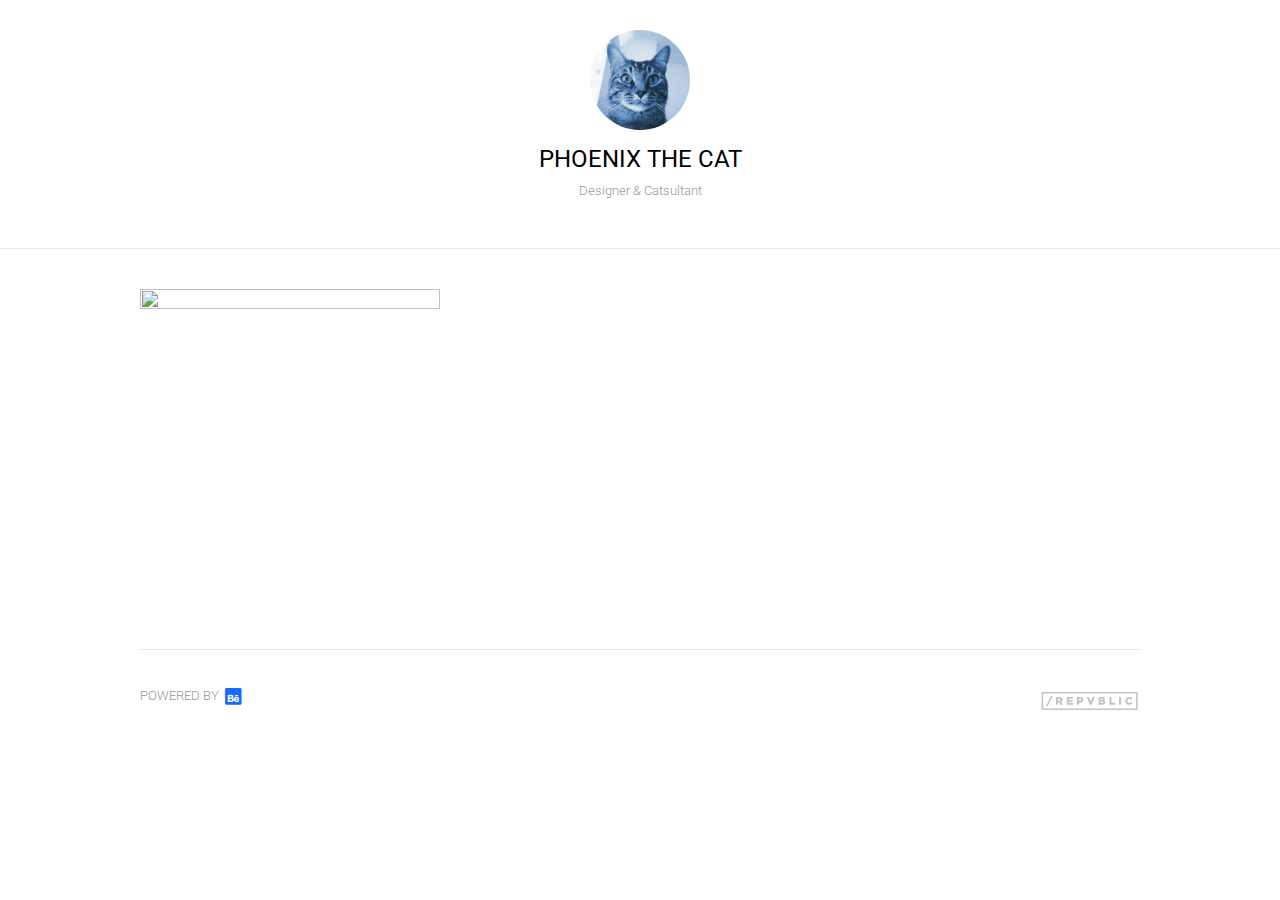
==== index.html @ e362847d "ruta de fb y favicon" ====
<html>
<head>
  <title></title>
  <script type="text/javascript" src="static/js/jquery-2.1.1.min.js"></script>
  <script type="text/javascript" src="static/js/be-settings.js"></script>
  <script type="text/javascript" src="static/js/be.js"></script>
  <script type="text/javascript" src="static/js/be-display.js"></script>
  <link rel="icon" type="image/png" href="static/assets/favicon.png" />
  <link href='http://fonts.googleapis.com/css?family=Roboto:400,700,300,400italic' rel='stylesheet' type='text/css'>
  <link rel="stylesheet" href="static/css/icons.css" type="text/css" />
  <link rel="stylesheet" href="static/css/styles.css" type="text/css" />
</head>
<body>
  <header>
    <div class="avatar">
      <img src="static/assets/avatar.jpg" alt="User Avatar" />
    </div>
    <h1 class="username"><a href="index.html">Phoenix the cat</a></h1>
    <span class="userdescription">Designer & Catsultant</span>
    <nav>
      <!--datos de contacto-->
      <!-- <a href="" target="_blank" class="accent-txt">Facebook</a>
      <a href="" target="_blank" class="accent-txt">Twitter</a>
      <a href="" target="_blank" class="accent-txt">Dribble</a>
      <a href="" target="_blank" class="accent-txt">LinkedIn</a>
       <a href="mailto:tannia@designersrepvblic.com" class="accent-txt">Contact me</a>
       -->
    </nav>
  </header>
  <section id="content">
    <ul class="projects">
      <li class="project">
        <div>
          <a class="project_link project_thumb">
            <div class="overlay accent-bg slow">
              <i class="fi-zoom-in"></i>
            </div>
            <img src="" class="cover">
          </a>
          <a class="project_link accent-txt">
            <span class="name"></span>
          </a>
          <span class="fields"></span>
        </div>
      </li>
    </ul>
  </section>
  <footer>
    <div class="behance">
      <a href="http://www.behance.net" target="_blank">Powered by <i class="fi-social-behance accent-txt"></i></a>
    </div>
    <div class="repvblic">
      <a href="http://www.repvblic.co/behance/" target="_blank" class="icon">Repvblic.co</a>
    </div>
  </footer>
</body>
</html>
---- static/css/icons.css ----
/* 
 * Foundation Icons v 3.0
 * Made by ZURB 2013 http://zurb.com/playground/foundation-icon-fonts-3
 * MIT License
 */

@font-face {
  font-family: "foundation-icons";
  src: url("../fonts/foundation-icons.eot");
  src: url("../fonts/foundation-icons.eot?#iefix") format("embedded-opentype"),
       url("../fonts/foundation-icons.woff") format("woff"),
       url("../fonts/foundation-icons.ttf") format("truetype"),
       url("../fonts/foundation-icons.svg#fontcustom") format("svg");
  font-weight: normal;
  font-style: normal;
}

.fi-address-book:before,
.fi-alert:before,
.fi-align-center:before,
.fi-align-justify:before,
.fi-align-left:before,
.fi-align-right:before,
.fi-anchor:before,
.fi-annotate:before,
.fi-archive:before,
.fi-arrow-down:before,
.fi-arrow-left:before,
.fi-arrow-right:before,
.fi-arrow-up:before,
.fi-arrows-compress:before,
.fi-arrows-expand:before,
.fi-arrows-in:before,
.fi-arrows-out:before,
.fi-asl:before,
.fi-asterisk:before,
.fi-at-sign:before,
.fi-background-color:before,
.fi-battery-empty:before,
.fi-battery-full:before,
.fi-battery-half:before,
.fi-bitcoin-circle:before,
.fi-bitcoin:before,
.fi-blind:before,
.fi-bluetooth:before,
.fi-bold:before,
.fi-book-bookmark:before,
.fi-book:before,
.fi-bookmark:before,
.fi-braille:before,
.fi-burst-new:before,
.fi-burst-sale:before,
.fi-burst:before,
.fi-calendar:before,
.fi-camera:before,
.fi-check:before,
.fi-checkbox:before,
.fi-clipboard-notes:before,
.fi-clipboard-pencil:before,
.fi-clipboard:before,
.fi-clock:before,
.fi-closed-caption:before,
.fi-cloud:before,
.fi-comment-minus:before,
.fi-comment-quotes:before,
.fi-comment-video:before,
.fi-comment:before,
.fi-comments:before,
.fi-compass:before,
.fi-contrast:before,
.fi-credit-card:before,
.fi-crop:before,
.fi-crown:before,
.fi-css3:before,
.fi-database:before,
.fi-die-five:before,
.fi-die-four:before,
.fi-die-one:before,
.fi-die-six:before,
.fi-die-three:before,
.fi-die-two:before,
.fi-dislike:before,
.fi-dollar-bill:before,
.fi-dollar:before,
.fi-download:before,
.fi-eject:before,
.fi-elevator:before,
.fi-euro:before,
.fi-eye:before,
.fi-fast-forward:before,
.fi-female-symbol:before,
.fi-female:before,
.fi-filter:before,
.fi-first-aid:before,
.fi-flag:before,
.fi-folder-add:before,
.fi-folder-lock:before,
.fi-folder:before,
.fi-foot:before,
.fi-foundation:before,
.fi-graph-bar:before,
.fi-graph-horizontal:before,
.fi-graph-pie:before,
.fi-graph-trend:before,
.fi-guide-dog:before,
.fi-hearing-aid:before,
.fi-heart:before,
.fi-home:before,
.fi-html5:before,
.fi-indent-less:before,
.fi-indent-more:before,
.fi-info:before,
.fi-italic:before,
.fi-key:before,
.fi-laptop:before,
.fi-layout:before,
.fi-lightbulb:before,
.fi-like:before,
.fi-link:before,
.fi-list-bullet:before,
.fi-list-number:before,
.fi-list-thumbnails:before,
.fi-list:before,
.fi-lock:before,
.fi-loop:before,
.fi-magnifying-glass:before,
.fi-mail:before,
.fi-male-female:before,
.fi-male-symbol:before,
.fi-male:before,
.fi-map:before,
.fi-marker:before,
.fi-megaphone:before,
.fi-microphone:before,
.fi-minus-circle:before,
.fi-minus:before,
.fi-mobile-signal:before,
.fi-mobile:before,
.fi-monitor:before,
.fi-mountains:before,
.fi-music:before,
.fi-next:before,
.fi-no-dogs:before,
.fi-no-smoking:before,
.fi-page-add:before,
.fi-page-copy:before,
.fi-page-csv:before,
.fi-page-delete:before,
.fi-page-doc:before,
.fi-page-edit:before,
.fi-page-export-csv:before,
.fi-page-export-doc:before,
.fi-page-export-pdf:before,
.fi-page-export:before,
.fi-page-filled:before,
.fi-page-multiple:before,
.fi-page-pdf:before,
.fi-page-remove:before,
.fi-page-search:before,
.fi-page:before,
.fi-paint-bucket:before,
.fi-paperclip:before,
.fi-pause:before,
.fi-paw:before,
.fi-paypal:before,
.fi-pencil:before,
.fi-photo:before,
.fi-play-circle:before,
.fi-play-video:before,
.fi-play:before,
.fi-plus:before,
.fi-pound:before,
.fi-power:before,
.fi-previous:before,
.fi-price-tag:before,
.fi-pricetag-multiple:before,
.fi-print:before,
.fi-prohibited:before,
.fi-projection-screen:before,
.fi-puzzle:before,
.fi-quote:before,
.fi-record:before,
.fi-refresh:before,
.fi-results-demographics:before,
.fi-results:before,
.fi-rewind-ten:before,
.fi-rewind:before,
.fi-rss:before,
.fi-safety-cone:before,
.fi-save:before,
.fi-share:before,
.fi-sheriff-badge:before,
.fi-shield:before,
.fi-shopping-bag:before,
.fi-shopping-cart:before,
.fi-shuffle:before,
.fi-skull:before,
.fi-social-500px:before,
.fi-social-adobe:before,
.fi-social-amazon:before,
.fi-social-android:before,
.fi-social-apple:before,
.fi-social-behance:before,
.fi-social-bing:before,
.fi-social-blogger:before,
.fi-social-delicious:before,
.fi-social-designer-news:before,
.fi-social-deviant-art:before,
.fi-social-digg:before,
.fi-social-dribbble:before,
.fi-social-drive:before,
.fi-social-dropbox:before,
.fi-social-evernote:before,
.fi-social-facebook:before,
.fi-social-flickr:before,
.fi-social-forrst:before,
.fi-social-foursquare:before,
.fi-social-game-center:before,
.fi-social-github:before,
.fi-social-google-plus:before,
.fi-social-hacker-news:before,
.fi-social-hi5:before,
.fi-social-instagram:before,
.fi-social-joomla:before,
.fi-social-lastfm:before,
.fi-social-linkedin:before,
.fi-social-medium:before,
.fi-social-myspace:before,
.fi-social-orkut:before,
.fi-social-path:before,
.fi-social-picasa:before,
.fi-social-pinterest:before,
.fi-social-rdio:before,
.fi-social-reddit:before,
.fi-social-skillshare:before,
.fi-social-skype:before,
.fi-social-smashing-mag:before,
.fi-social-snapchat:before,
.fi-social-spotify:before,
.fi-social-squidoo:before,
.fi-social-stack-overflow:before,
.fi-social-steam:before,
.fi-social-stumbleupon:before,
.fi-social-treehouse:before,
.fi-social-tumblr:before,
.fi-social-twitter:before,
.fi-social-vimeo:before,
.fi-social-windows:before,
.fi-social-xbox:before,
.fi-social-yahoo:before,
.fi-social-yelp:before,
.fi-social-youtube:before,
.fi-social-zerply:before,
.fi-social-zurb:before,
.fi-sound:before,
.fi-star:before,
.fi-stop:before,
.fi-strikethrough:before,
.fi-subscript:before,
.fi-superscript:before,
.fi-tablet-landscape:before,
.fi-tablet-portrait:before,
.fi-target-two:before,
.fi-target:before,
.fi-telephone-accessible:before,
.fi-telephone:before,
.fi-text-color:before,
.fi-thumbnails:before,
.fi-ticket:before,
.fi-torso-business:before,
.fi-torso-female:before,
.fi-torso:before,
.fi-torsos-all-female:before,
.fi-torsos-all:before,
.fi-torsos-female-male:before,
.fi-torsos-male-female:before,
.fi-torsos:before,
.fi-trash:before,
.fi-trees:before,
.fi-trophy:before,
.fi-underline:before,
.fi-universal-access:before,
.fi-unlink:before,
.fi-unlock:before,
.fi-upload-cloud:before,
.fi-upload:before,
.fi-usb:before,
.fi-video:before,
.fi-volume-none:before,
.fi-volume-strike:before,
.fi-volume:before,
.fi-web:before,
.fi-wheelchair:before,
.fi-widget:before,
.fi-wrench:before,
.fi-x-circle:before,
.fi-x:before,
.fi-yen:before,
.fi-zoom-in:before,
.fi-zoom-out:before,
.stats .comments i:before,
.stats .views i:before,
.stats .appreciations i:before {
  font-family: "foundation-icons";
  font-style: normal;
  font-weight: normal;
  font-variant: normal;
  text-transform: none;
  line-height: 1;
  -webkit-font-smoothing: antialiased;
  display: inline-block;
  text-decoration: inherit;
}

.fi-address-book:before { content: "\f100"; }
.fi-alert:before { content: "\f101"; }
.fi-align-center:before { content: "\f102"; }
.fi-align-justify:before { content: "\f103"; }
.fi-align-left:before { content: "\f104"; }
.fi-align-right:before { content: "\f105"; }
.fi-anchor:before { content: "\f106"; }
.fi-annotate:before { content: "\f107"; }
.fi-archive:before { content: "\f108"; }
.fi-arrow-down:before { content: "\f109"; }
.fi-arrow-left:before { content: "\f10a"; }
.fi-arrow-right:before { content: "\f10b"; }
.fi-arrow-up:before { content: "\f10c"; }
.fi-arrows-compress:before { content: "\f10d"; }
.fi-arrows-expand:before { content: "\f10e"; }
.fi-arrows-in:before { content: "\f10f"; }
.fi-arrows-out:before { content: "\f110"; }
.fi-asl:before { content: "\f111"; }
.fi-asterisk:before { content: "\f112"; }
.fi-at-sign:before { content: "\f113"; }
.fi-background-color:before { content: "\f114"; }
.fi-battery-empty:before { content: "\f115"; }
.fi-battery-full:before { content: "\f116"; }
.fi-battery-half:before { content: "\f117"; }
.fi-bitcoin-circle:before { content: "\f118"; }
.fi-bitcoin:before { content: "\f119"; }
.fi-blind:before { content: "\f11a"; }
.fi-bluetooth:before { content: "\f11b"; }
.fi-bold:before { content: "\f11c"; }
.fi-book-bookmark:before { content: "\f11d"; }
.fi-book:before { content: "\f11e"; }
.fi-bookmark:before { content: "\f11f"; }
.fi-braille:before { content: "\f120"; }
.fi-burst-new:before { content: "\f121"; }
.fi-burst-sale:before { content: "\f122"; }
.fi-burst:before { content: "\f123"; }
.fi-calendar:before { content: "\f124"; }
.fi-camera:before { content: "\f125"; }
.fi-check:before { content: "\f126"; }
.fi-checkbox:before { content: "\f127"; }
.fi-clipboard-notes:before { content: "\f128"; }
.fi-clipboard-pencil:before { content: "\f129"; }
.fi-clipboard:before { content: "\f12a"; }
.fi-clock:before { content: "\f12b"; }
.fi-closed-caption:before { content: "\f12c"; }
.fi-cloud:before { content: "\f12d"; }
.fi-comment-minus:before { content: "\f12e"; }
.fi-comment-quotes:before { content: "\f12f"; }
.fi-comment-video:before { content: "\f130"; }
.fi-comment:before { content: "\f131"; }
.fi-comments:before { content: "\f132"; }
.fi-compass:before { content: "\f133"; }
.fi-contrast:before { content: "\f134"; }
.fi-credit-card:before { content: "\f135"; }
.fi-crop:before { content: "\f136"; }
.fi-crown:before { content: "\f137"; }
.fi-css3:before { content: "\f138"; }
.fi-database:before { content: "\f139"; }
.fi-die-five:before { content: "\f13a"; }
.fi-die-four:before { content: "\f13b"; }
.fi-die-one:before { content: "\f13c"; }
.fi-die-six:before { content: "\f13d"; }
.fi-die-three:before { content: "\f13e"; }
.fi-die-two:before { content: "\f13f"; }
.fi-dislike:before { content: "\f140"; }
.fi-dollar-bill:before { content: "\f141"; }
.fi-dollar:before { content: "\f142"; }
.fi-download:before { content: "\f143"; }
.fi-eject:before { content: "\f144"; }
.fi-elevator:before { content: "\f145"; }
.fi-euro:before { content: "\f146"; }
.fi-eye:before { content: "\f147"; }
.fi-fast-forward:before { content: "\f148"; }
.fi-female-symbol:before { content: "\f149"; }
.fi-female:before { content: "\f14a"; }
.fi-filter:before { content: "\f14b"; }
.fi-first-aid:before { content: "\f14c"; }
.fi-flag:before { content: "\f14d"; }
.fi-folder-add:before { content: "\f14e"; }
.fi-folder-lock:before { content: "\f14f"; }
.fi-folder:before { content: "\f150"; }
.fi-foot:before { content: "\f151"; }
.fi-foundation:before { content: "\f152"; }
.fi-graph-bar:before { content: "\f153"; }
.fi-graph-horizontal:before { content: "\f154"; }
.fi-graph-pie:before { content: "\f155"; }
.fi-graph-trend:before { content: "\f156"; }
.fi-guide-dog:before { content: "\f157"; }
.fi-hearing-aid:before { content: "\f158"; }
.fi-heart:before { content: "\f159"; }
.fi-home:before { content: "\f15a"; }
.fi-html5:before { content: "\f15b"; }
.fi-indent-less:before { content: "\f15c"; }
.fi-indent-more:before { content: "\f15d"; }
.fi-info:before { content: "\f15e"; }
.fi-italic:before { content: "\f15f"; }
.fi-key:before { content: "\f160"; }
.fi-laptop:before { content: "\f161"; }
.fi-layout:before { content: "\f162"; }
.fi-lightbulb:before { content: "\f163"; }
.fi-like:before { content: "\f164"; }
.fi-link:before { content: "\f165"; }
.fi-list-bullet:before { content: "\f166"; }
.fi-list-number:before { content: "\f167"; }
.fi-list-thumbnails:before { content: "\f168"; }
.fi-list:before { content: "\f169"; }
.fi-lock:before { content: "\f16a"; }
.fi-loop:before { content: "\f16b"; }
.fi-magnifying-glass:before { content: "\f16c"; }
.fi-mail:before { content: "\f16d"; }
.fi-male-female:before { content: "\f16e"; }
.fi-male-symbol:before { content: "\f16f"; }
.fi-male:before { content: "\f170"; }
.fi-map:before { content: "\f171"; }
.fi-marker:before { content: "\f172"; }
.fi-megaphone:before { content: "\f173"; }
.fi-microphone:before { content: "\f174"; }
.fi-minus-circle:before { content: "\f175"; }
.fi-minus:before { content: "\f176"; }
.fi-mobile-signal:before { content: "\f177"; }
.fi-mobile:before { content: "\f178"; }
.fi-monitor:before { content: "\f179"; }
.fi-mountains:before { content: "\f17a"; }
.fi-music:before { content: "\f17b"; }
.fi-next:before { content: "\f17c"; }
.fi-no-dogs:before { content: "\f17d"; }
.fi-no-smoking:before { content: "\f17e"; }
.fi-page-add:before { content: "\f17f"; }
.fi-page-copy:before { content: "\f180"; }
.fi-page-csv:before { content: "\f181"; }
.fi-page-delete:before { content: "\f182"; }
.fi-page-doc:before { content: "\f183"; }
.fi-page-edit:before { content: "\f184"; }
.fi-page-export-csv:before { content: "\f185"; }
.fi-page-export-doc:before { content: "\f186"; }
.fi-page-export-pdf:before { content: "\f187"; }
.fi-page-export:before { content: "\f188"; }
.fi-page-filled:before { content: "\f189"; }
.fi-page-multiple:before { content: "\f18a"; }
.fi-page-pdf:before { content: "\f18b"; }
.fi-page-remove:before { content: "\f18c"; }
.fi-page-search:before { content: "\f18d"; }
.fi-page:before { content: "\f18e"; }
.fi-paint-bucket:before { content: "\f18f"; }
.fi-paperclip:before { content: "\f190"; }
.fi-pause:before { content: "\f191"; }
.fi-paw:before { content: "\f192"; }
.fi-paypal:before { content: "\f193"; }
.fi-pencil:before { content: "\f194"; }
.fi-photo:before { content: "\f195"; }
.fi-play-circle:before { content: "\f196"; }
.fi-play-video:before { content: "\f197"; }
.fi-play:before { content: "\f198"; }
.fi-plus:before { content: "\f199"; }
.fi-pound:before { content: "\f19a"; }
.fi-power:before { content: "\f19b"; }
.fi-previous:before { content: "\f19c"; }
.fi-price-tag:before { content: "\f19d"; }
.fi-pricetag-multiple:before { content: "\f19e"; }
.fi-print:before { content: "\f19f"; }
.fi-prohibited:before { content: "\f1a0"; }
.fi-projection-screen:before { content: "\f1a1"; }
.fi-puzzle:before { content: "\f1a2"; }
.fi-quote:before { content: "\f1a3"; }
.fi-record:before { content: "\f1a4"; }
.fi-refresh:before { content: "\f1a5"; }
.fi-results-demographics:before { content: "\f1a6"; }
.fi-results:before { content: "\f1a7"; }
.fi-rewind-ten:before { content: "\f1a8"; }
.fi-rewind:before { content: "\f1a9"; }
.fi-rss:before { content: "\f1aa"; }
.fi-safety-cone:before { content: "\f1ab"; }
.fi-save:before { content: "\f1ac"; }
.fi-share:before { content: "\f1ad"; }
.fi-sheriff-badge:before { content: "\f1ae"; }
.fi-shield:before { content: "\f1af"; }
.fi-shopping-bag:before { content: "\f1b0"; }
.fi-shopping-cart:before { content: "\f1b1"; }
.fi-shuffle:before { content: "\f1b2"; }
.fi-skull:before { content: "\f1b3"; }
.fi-social-500px:before { content: "\f1b4"; }
.fi-social-adobe:before { content: "\f1b5"; }
.fi-social-amazon:before { content: "\f1b6"; }
.fi-social-android:before { content: "\f1b7"; }
.fi-social-apple:before { content: "\f1b8"; }
.fi-social-behance:before { content: "\f1b9"; }
.fi-social-bing:before { content: "\f1ba"; }
.fi-social-blogger:before { content: "\f1bb"; }
.fi-social-delicious:before { content: "\f1bc"; }
.fi-social-designer-news:before { content: "\f1bd"; }
.fi-social-deviant-art:before { content: "\f1be"; }
.fi-social-digg:before { content: "\f1bf"; }
.fi-social-dribbble:before { content: "\f1c0"; }
.fi-social-drive:before { content: "\f1c1"; }
.fi-social-dropbox:before { content: "\f1c2"; }
.fi-social-evernote:before { content: "\f1c3"; }
.fi-social-facebook:before { content: "\f1c4"; }
.fi-social-flickr:before { content: "\f1c5"; }
.fi-social-forrst:before { content: "\f1c6"; }
.fi-social-foursquare:before { content: "\f1c7"; }
.fi-social-game-center:before { content: "\f1c8"; }
.fi-social-github:before { content: "\f1c9"; }
.fi-social-google-plus:before { content: "\f1ca"; }
.fi-social-hacker-news:before { content: "\f1cb"; }
.fi-social-hi5:before { content: "\f1cc"; }
.fi-social-instagram:before { content: "\f1cd"; }
.fi-social-joomla:before { content: "\f1ce"; }
.fi-social-lastfm:before { content: "\f1cf"; }
.fi-social-linkedin:before { content: "\f1d0"; }
.fi-social-medium:before { content: "\f1d1"; }
.fi-social-myspace:before { content: "\f1d2"; }
.fi-social-orkut:before { content: "\f1d3"; }
.fi-social-path:before { content: "\f1d4"; }
.fi-social-picasa:before { content: "\f1d5"; }
.fi-social-pinterest:before { content: "\f1d6"; }
.fi-social-rdio:before { content: "\f1d7"; }
.fi-social-reddit:before { content: "\f1d8"; }
.fi-social-skillshare:before { content: "\f1d9"; }
.fi-social-skype:before { content: "\f1da"; }
.fi-social-smashing-mag:before { content: "\f1db"; }
.fi-social-snapchat:before { content: "\f1dc"; }
.fi-social-spotify:before { content: "\f1dd"; }
.fi-social-squidoo:before { content: "\f1de"; }
.fi-social-stack-overflow:before { content: "\f1df"; }
.fi-social-steam:before { content: "\f1e0"; }
.fi-social-stumbleupon:before { content: "\f1e1"; }
.fi-social-treehouse:before { content: "\f1e2"; }
.fi-social-tumblr:before { content: "\f1e3"; }
.fi-social-twitter:before { content: "\f1e4"; }
.fi-social-vimeo:before { content: "\f1e5"; }
.fi-social-windows:before { content: "\f1e6"; }
.fi-social-xbox:before { content: "\f1e7"; }
.fi-social-yahoo:before { content: "\f1e8"; }
.fi-social-yelp:before { content: "\f1e9"; }
.fi-social-youtube:before { content: "\f1ea"; }
.fi-social-zerply:before { content: "\f1eb"; }
.fi-social-zurb:before { content: "\f1ec"; }
.fi-sound:before { content: "\f1ed"; }
.fi-star:before { content: "\f1ee"; }
.fi-stop:before { content: "\f1ef"; }
.fi-strikethrough:before { content: "\f1f0"; }
.fi-subscript:before { content: "\f1f1"; }
.fi-superscript:before { content: "\f1f2"; }
.fi-tablet-landscape:before { content: "\f1f3"; }
.fi-tablet-portrait:before { content: "\f1f4"; }
.fi-target-two:before { content: "\f1f5"; }
.fi-target:before { content: "\f1f6"; }
.fi-telephone-accessible:before { content: "\f1f7"; }
.fi-telephone:before { content: "\f1f8"; }
.fi-text-color:before { content: "\f1f9"; }
.fi-thumbnails:before { content: "\f1fa"; }
.fi-ticket:before { content: "\f1fb"; }
.fi-torso-business:before { content: "\f1fc"; }
.fi-torso-female:before { content: "\f1fd"; }
.fi-torso:before { content: "\f1fe"; }
.fi-torsos-all-female:before { content: "\f1ff"; }
.fi-torsos-all:before { content: "\f200"; }
.fi-torsos-female-male:before { content: "\f201"; }
.fi-torsos-male-female:before { content: "\f202"; }
.fi-torsos:before { content: "\f203"; }
.fi-trash:before { content: "\f204"; }
.fi-trees:before { content: "\f205"; }
.fi-trophy:before { content: "\f206"; }
.fi-underline:before { content: "\f207"; }
.fi-universal-access:before { content: "\f208"; }
.fi-unlink:before { content: "\f209"; }
.fi-unlock:before { content: "\f20a"; }
.fi-upload-cloud:before { content: "\f20b"; }
.fi-upload:before { content: "\f20c"; }
.fi-usb:before { content: "\f20d"; }
.fi-video:before { content: "\f20e"; }
.fi-volume-none:before { content: "\f20f"; }
.fi-volume-strike:before { content: "\f210"; }
.fi-volume:before { content: "\f211"; }
.fi-web:before { content: "\f212"; }
.fi-wheelchair:before { content: "\f213"; }
.fi-widget:before { content: "\f214"; }
.fi-wrench:before { content: "\f215"; }
.fi-x-circle:before { content: "\f216"; }
.fi-x:before { content: "\f217"; }
.fi-yen:before { content: "\f218"; }
.fi-zoom-in:before { content: "\f219"; }
.fi-zoom-out:before { content: "\f21a"; }
---- static/css/styles.css ----
/*BEHANCE PORTFOLIO DISPLAY*/

/*
By Repvblic.Co - http://www.repvblic.co/behance/
Code by @leninanduin - Design by @velvetlicious
*/


/*If you want to change the accent color, do it here!*/

.accent-txt {
  color: #1769ff;
}

.accent-bg {
  background: #1769ff;
}

/*General*/

* {
  margin: 0;
  padding: 0;
  box-sizing: border-box;
  -webkit-box-sizing: border-box;
  -moz-box-sizing: border-box;
}

html, body {
  background: #fff;
  width: 100%;
  height: 100%;
  position: relative;
  font-family: 'Roboto', sans-serif;
  font-size: 16px;
  font-weight: 400;
  color: #000;
}

a {
  text-decoration: none;
}

header {
  width: 100%;
  padding: 30px;
  margin-bottom: 30px;
  border-bottom: 1px solid #e9e9e9;
}

.avatar {
  width: 100px;
  height: 100px;
  overflow: hidden;
  margin: 0 auto;
  border-radius: 50%;
}

.avatar img {
  width: 110%;
}

.username {
  font-weight: 400;
  text-align: center;
  width: 100%;
  display: block;
  margin: 15px 0 10px;
  text-transform: uppercase;
  font-size: 1.5em;
}

.username a {
  color: #000;
}

.userdescription {
  font-weight: 300;
  font-size: .8em;
  color: #999;
  display: block;
  width: 100%;
  text-align: center;
}

nav {
  margin-top: 20px;
  text-align: center;
}

nav a {
  text-transform: uppercase;
  font-size: .6em;
  text-decoration: none;
  display: inline-block;
  margin: 0 10px;
}

#content {
  width: 1000px;
  margin: 40px auto 0;
  display: table;
}

ul.projects {
  list-style: none;
}

li.project {
  width: 30%;
  float: left;
  min-height: 310px;
  margin: 0 5% 50px 0;
}

li.project:nth-of-type(3n + 3) {
  margin: 0 0 40px 0;
}

.project_thumb {
  width: 100%;
  margin-bottom: 15px;
  display: block;
  position: relative;
}

.project_thumb img {
  width: 100%;
}

.project_thumb .overlay {
  position: absolute;
  top: 0;
  width: 100%;
  height: 100%;
  opacity: 0;
}

.project_thumb .overlay:hover {
  opacity: .7;
}

.overlay i {
  position: absolute;
  top: 0;
  left: 0;
  width: 100%;
  height: 100%;
  z-index: 1;
  color: #fff;
  font-size: 3em;
  text-align: center;
  padding-top: 30%;
}

.overlay i:before {
  width: 100%;
}

a.project_link span {
  width: 100%;
  display: block;
  font-size: 1em;
  text-transform: uppercase;
  margin-bottom: 5px;
}

.project .fields {
  font-weight: 300;
  font-size: .6em;
  color: #999;
  display: block;
  width: 100%;
}

footer {
  width: 1000px;
  margin: 0 auto;
  padding: 40px 0;
  border-top: 1px solid #e9e9e9;
  display: table;
}

.behance {
  display: block;
  float: left;
}

.behance a {
  color: #999;
  font-size: .8em;
  font-weight: 300;
  text-transform: uppercase;
  display: block;
  line-height: 1em;
  position: relative;
  height: 18px;
}

.behance a i {
  display: inline-block;
  margin: 0 0 0 3px;
}

.behance a i:before {
  display: inline-block;
  text-align: center;
  font-size: 1.8em;
  line-height: 1em;
  position: absolute;
  bottom: 0;
}

.repvblic {
  display: block;
  float: right;
}

.repvblic a {
  text-indent: -9999px;
  background: url('../assets/repvblic.svg') no-repeat left top;
  display: block;
  width: 100px;
  height: 30px;
  background-size: contain;
}

.slow {
  transition: opacity 300ms ease 0s;
  -webkit-transition: opacity 300ms ease 0s;
  -moz-transition: opacity 300ms ease 0s;
}

.project_info .name {
  text-align: center;
  width: 100%;
  display: block;
  font-size: 2.5em;
  text-transform: uppercase;
  font-weight: 700;
  margin-bottom: 20px;
}

.project_info {
  width: 100%;
  display: block;
  margin-bottom: 40px;
  padding: 40px 0;
}

.line {
  width: 150px;
  height: 3px;
  display: block;
  margin: 60px auto 0;
}

.project_info .fields {
  width: 100%;
  display: block;
  text-align: center;
  color: #999;
  font-weight: 300;
  font-size: .8em;
}

ul.modules {
  list-style: none;
}

.modules li {
  display: block;
  margin-bottom: 20px;
}

.modules li img {
  margin: 0 auto;
  display: block;
}

.project_meta {
  display: block;
  width: 100%;
  margin: 100px 0 20px 0;
  padding: 30px 0 15px 0;
  border-top: 1px solid #e9e9e9;
  overflow: auto;
}
.col {
  width: 30%;
  margin-right: 5%;
  float: left;
}
.col:nth-of-type(3n+3) {
  margin-right: 0;
}

.col > div {
  width: 100%;
  float: left;
  margin-bottom: 30px;
}

.description_data {
  float: left;
}

span.data-txt, .comments-box h3 {
  text-transform: uppercase;
  font-weight: 700;
  font-size: .8em;
  width: 100%;
  display: block;
  margin-bottom: 5px;
}

.description, .tags {
  color: #999;
  font-size: .8em;
  font-weight: 300;
}

.owner-data {
  float: left;
}

span.owners {
  width: 100%;
}

.owners a {
  font-size: .8em;
  font-weight: 300;
}

.stats span {
  width: 100%;
  display: block;
  color: #999;
  font-size: .8em;
  font-weight: 300;
  margin-bottom: 5px;
  position: relative;
  height: 20px;
}

.stats span i {
  width: 20px;
  height: 20px;
  display: inline-block;
  margin-right: 10px;
}

.stats span i:before {
  display: inline-block;
  text-align: center;
  font-size: 1.8em;
  line-height: 1em;
  position: absolute;
  bottom: 1px;
  left: 0;
  height: 16px;
  width: 20px;
}

.comments-box {
  width: 100%;
  display: block;
  border-top: 1px solid #e9e9e9;
  padding: 30px 0;  
}

ul.comments_c {
  list-style: none;
  width: 100%;
  display: block;
  float: left;
  margin-top: 20px;
}

.comments_c li {
    width: 100%;
    float: left;
    padding: 10px;
    margin-bottom: 10px;
}

.c_avatar {
    width: 50px;
    height: 50px;
    display: block;
    float: left;
    border-radius: 50%;
    overflow: hidden;
    border: 2px solid #e9e9e9;
}

.c_avatar img {
  margin: -2px 0 0 -2px;
  display: block;
}

.c_content {
    float: left;
    display: block;
    margin: 0 20px;
}

.c_content .user_name {
  text-transform: uppercase;
  font-weight: 700;
  font-size: .8em;
  display: block;
  margin-bottom: 5px;
  float: left;
}

.c_content .date_on, .c_content p.comment {
  color: #999;
  font-size: .8em;
  font-weight: 300;
}

.c_content .date_on {
  display: block;
  float: left;
  margin-left: 5px;
  padding-left: 5px;
  border-left: 1px solid #e9e9e9;
  font-size: .6em;
  padding-top: 2px;
}

.c_content p.comment {
  width: 100%;
  display: block;
  float: left;
  margin-top: 5px;
}

a.gotobehance {
  padding: 10px 20px;
  text-transform: uppercase;
  color: #fff;
  font-size: .8em;
  display: block;
  float: left;
}

.stats .comments i:before { content: "\f132"; }
.stats .views i:before { content: "\f147"; }
.stats .appreciations i:before { content: "\f164"; }

.return-link {
  width: 100%;
  display: block;
  float: left;
  margin: 20px 0 0 0;
}

.return-link a {
  color: #999;
  font-size: .8em;
  font-weight: 300;
  text-transform: uppercase;
  display: block;
  line-height: 1em;
  position: relative;
  height: 18px;
}

.return-link a i {
  margin-right: 5px;
}
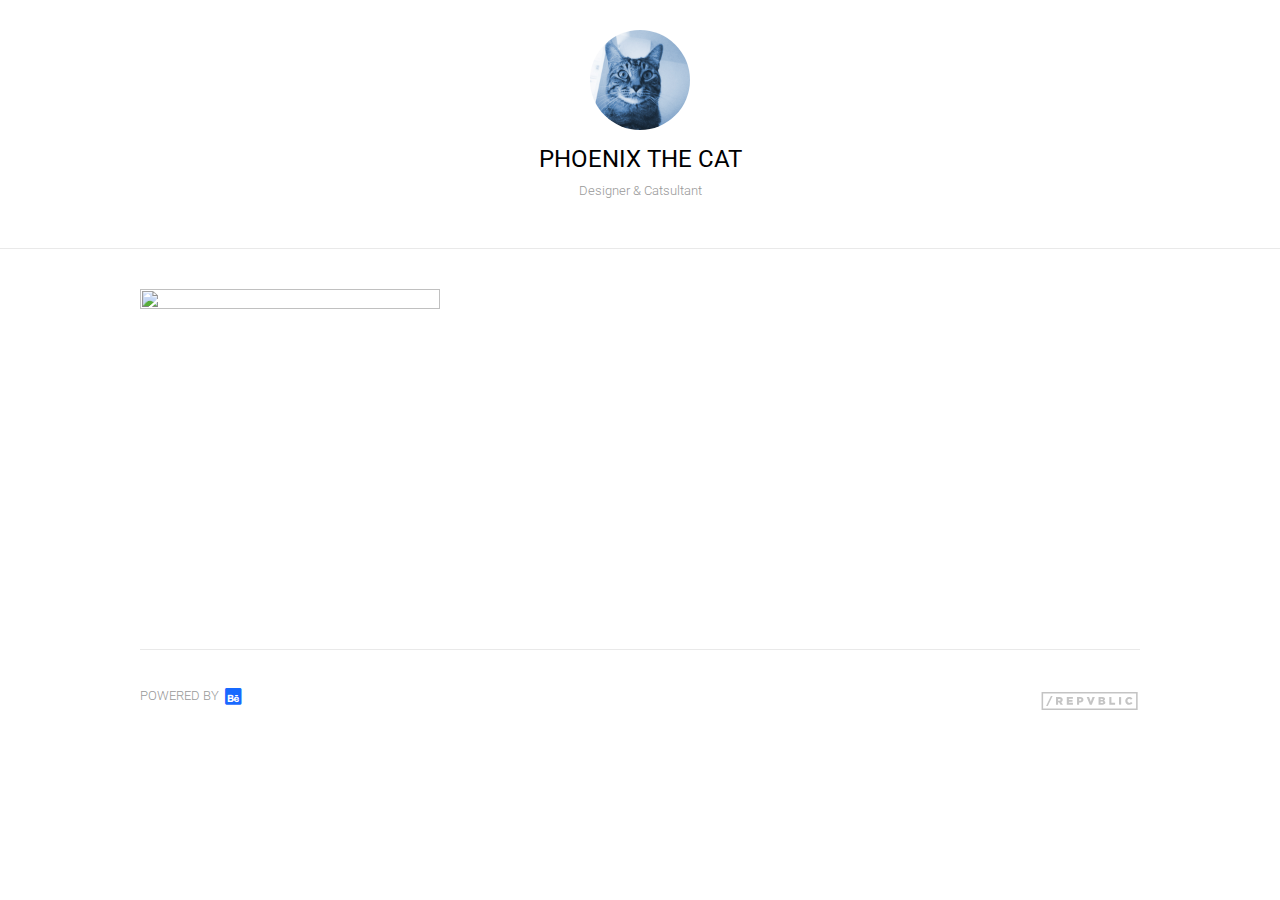
==== commit 02cb67dc: "sticky header" ====
--- a/index.html
+++ b/index.html
@@ -11,20 +11,22 @@
   <link rel="stylesheet" href="static/css/styles.css" type="text/css" />
 </head>
 <body>
-  <header>
+  <header id="main">
     <div class="avatar">
       <img src="static/assets/avatar.jpg" alt="User Avatar" />
     </div>
     <h1 class="username"><a href="index.html">Phoenix the cat</a></h1>
     <span class="userdescription">Designer & Catsultant</span>
     <nav>
-      <!--datos de contacto-->
-      <!-- <a href="" target="_blank" class="accent-txt">Facebook</a>
-      <a href="" target="_blank" class="accent-txt">Twitter</a>
-      <a href="" target="_blank" class="accent-txt">Dribble</a>
-      <a href="" target="_blank" class="accent-txt">LinkedIn</a>
-       <a href="mailto:tannia@designersrepvblic.com" class="accent-txt">Contact me</a>
-       -->
+    </nav>
+  </header>
+  <header id="sticky">
+    <div class="avatar">
+      <img src="static/assets/avatar.jpg" alt="User Avatar" />
+    </div>
+    <h1 class="username"><a href="index.html">Phoenix the cat</a></h1>
+    <span class="userdescription">Designer & Catsultant</span>
+    <nav>
     </nav>
   </header>
   <section id="content">
--- a/static/css/styles.css
+++ b/static/css/styles.css
@@ -35,6 +35,7 @@
   font-size: 16px;
   font-weight: 400;
   color: #000;
+  display: block;
 }
 
 a {
@@ -46,6 +47,9 @@
   padding: 30px;
   margin-bottom: 30px;
   border-bottom: 1px solid #e9e9e9;
+  background: #fff;
+  position: relative;
+  z-index: 10;
 }
 
 .avatar {
@@ -57,7 +61,7 @@
 }
 
 .avatar img {
-  width: 110%;
+  width: 100%;
 }
 
 .username {
@@ -94,6 +98,61 @@
   text-decoration: none;
   display: inline-block;
   margin: 0 10px;
+}
+
+#sticky {
+  position: fixed;
+  padding: 12px 30px;
+  height: 75px;
+  opacity: 0;
+  top: 0;
+  margin: 0;
+  -webkit-transform: translate(0,-75px);
+  -moz-transform: translate(0,-75px);
+  -ms-transform: translate(0,-75px);
+  -o-transform: translate(0,-75px);
+  transform: translate(0,-75px);
+  -webkit-transition: all .5s;
+  -moz-transition: all .5s;
+  -o-transition: all .5s;
+  -ms-transition: all .5s;
+  transition: all .5s;
+}
+
+#sticky.is-on {
+  opacity: 1;
+  -webkit-transform: translate(0,0px);
+  -moz-transform: translate(0,0px);
+  -ms-transform: translate(0,0px);
+  -o-transform: translate(0,0px);
+  transform: translate(0,0px);
+  -webkit-transition: all .5s;
+  -moz-transition: all .5s;
+  -o-transition: all .5s;
+  -ms-transition: all .5s;
+  transition: all .5s;
+}
+
+#sticky .avatar {
+  float: left;
+  width: 50px;
+  height: 50px;
+}
+
+#sticky h1.username {
+  float: left;
+  width: auto;
+  margin: 12px;
+  font-size: 1.2em;
+}
+
+#sticky span.userdescription {
+  display: none;
+  width: auto;
+}
+
+#sticky nav {
+  float: right;
 }
 
 #content {
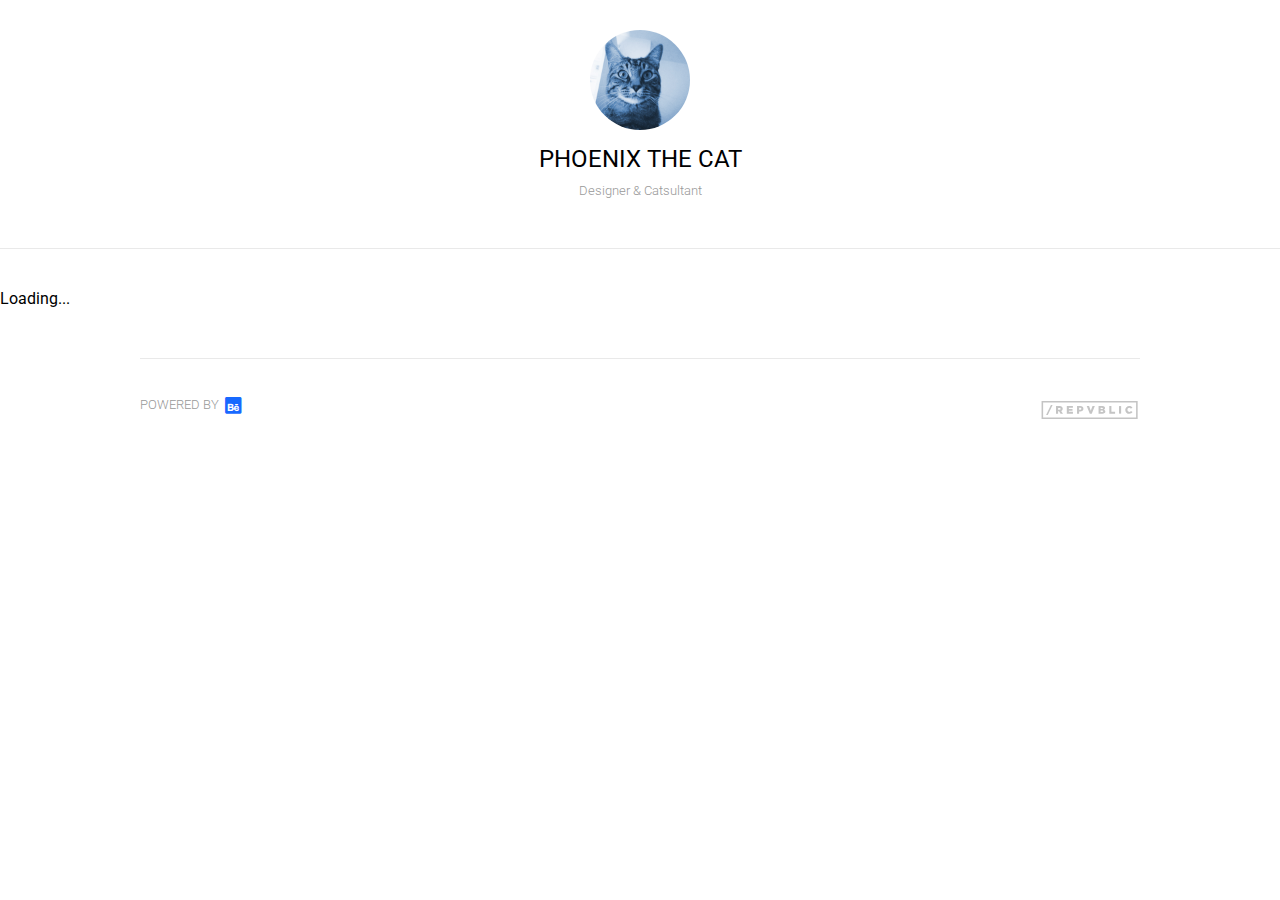
==== commit 100b1926: "dinamyc content load fix" ====
--- a/index.html
+++ b/index.html
@@ -47,6 +47,9 @@
       </li>
     </ul>
   </section>
+  <section id="loader">
+    Loading...
+  </section>
   <footer>
     <div class="behance">
       <a href="http://www.behance.net" target="_blank">Powered by <i class="fi-social-behance accent-txt"></i></a>
--- a/static/css/styles.css
+++ b/static/css/styles.css
@@ -234,7 +234,7 @@
 
 footer {
   width: 1000px;
-  margin: 0 auto;
+  margin: 50px auto 0;
   padding: 40px 0;
   border-top: 1px solid #e9e9e9;
   display: table;
@@ -426,7 +426,7 @@
   width: 100%;
   display: block;
   border-top: 1px solid #e9e9e9;
-  padding: 30px 0;  
+  padding: 30px 0;
 }
 
 ul.comments_c {
@@ -530,4 +530,70 @@
 
 .return-link a i {
   margin-right: 5px;
-}+}
+
+@media all
+and (min-width: 480px)
+and (max-width: 999px) {
+
+  #content, footer {
+    width: 730px;
+  }
+
+  .c_content {
+    width: 80%;
+  }
+
+  li.project {
+    min-height: 250px;
+  }
+}
+
+@media all
+and (min-width: 320px)
+and (max-width: 480px) {
+
+  .is-on {
+    display: none;
+  }
+
+  #content, footer {
+    width: 100%;
+    padding-left: 10%;
+    padding-right: 10%;
+  }
+
+  li.project {
+    min-height: none;
+    width: 100%;
+    margin: 0 0 30px 0;
+  }
+
+  .modules li img {
+    width: 100%;
+  }
+
+  .col {
+    width: 100%;
+    margin: 0;
+  }
+
+  .return-link {
+    margin-top: 30px;
+  }
+
+  .c_content {
+    width: 100%;
+    margin: 20px 0;
+  }
+
+  nav a {
+    font-size: .8em;
+    margin: 0 10px 10px;
+  }
+
+  .avatar {
+    width: 70px;
+    height: 70px;
+  }
+}
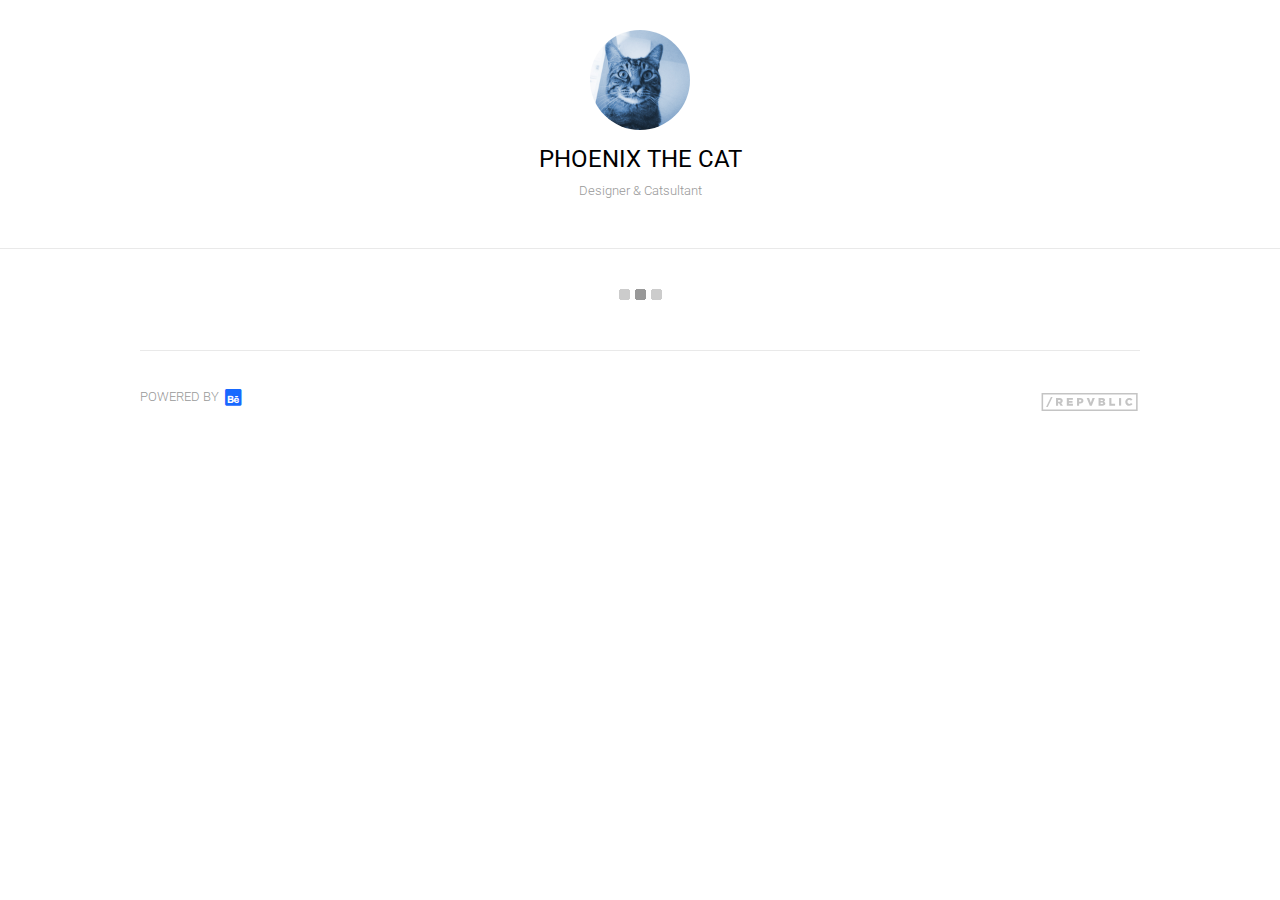
==== commit a71b5ea7: "loader, fix ignore DS Files" ====
--- a/index.html
+++ b/index.html
@@ -48,7 +48,7 @@
     </ul>
   </section>
   <section id="loader">
-    Loading...
+    <img src="static/assets/loader.gif" alt="" />
   </section>
   <footer>
     <div class="behance">
--- a/static/css/styles.css
+++ b/static/css/styles.css
@@ -532,6 +532,12 @@
   margin-right: 5px;
 }
 
+section#loader {
+  display: block;
+  width: 100%;
+  text-align: center;
+}
+
 @media all
 and (min-width: 480px)
 and (max-width: 999px) {
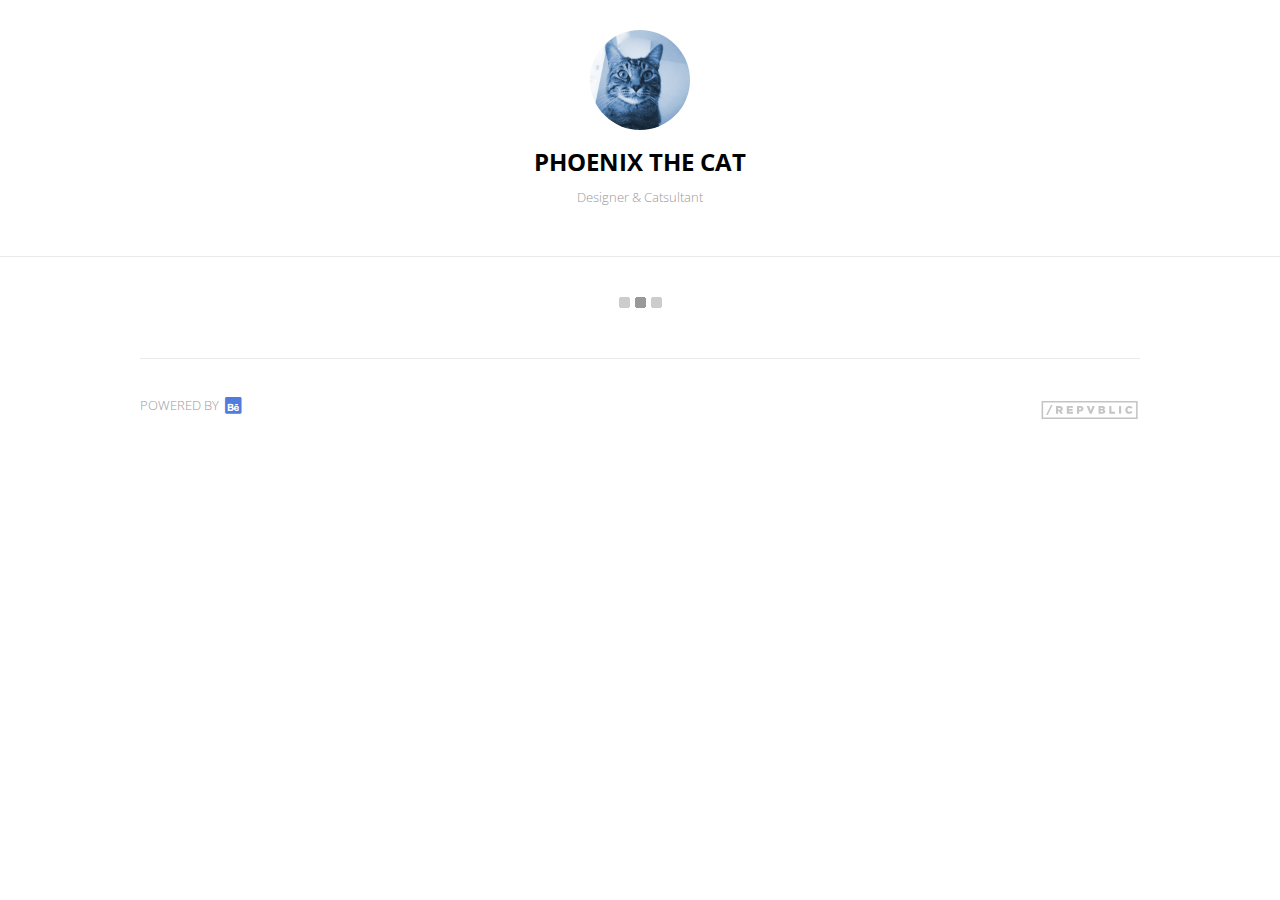
==== commit 3d3d5f84: "css" ====
--- a/index.html
+++ b/index.html
@@ -5,17 +5,17 @@
   <script type="text/javascript" src="static/js/be-settings.js"></script>
   <script type="text/javascript" src="static/js/be.js"></script>
   <script type="text/javascript" src="static/js/be-display.js"></script>
-  <link rel="icon" type="image/png" href="static/assets/favicon.png" />
-  <link href='http://fonts.googleapis.com/css?family=Roboto:400,700,300,400italic' rel='stylesheet' type='text/css'>
+  <link rel="icon" type="image/png" href="static/assets/favicon.ico" />
+  <link rel="stylesheet" href='http://fonts.googleapis.com/css?family=Open+Sans:300italic,600italic,800italic,300,600,800' type='text/css'/>
   <link rel="stylesheet" href="static/css/icons.css" type="text/css" />
   <link rel="stylesheet" href="static/css/styles.css" type="text/css" />
 </head>
-<body>
+<body id="index">
   <header id="main">
     <div class="avatar">
       <img src="static/assets/avatar.jpg" alt="User Avatar" />
     </div>
-    <h1 class="username"><a href="index.html">Phoenix the cat</a></h1>
+    <h1 class="username"><a href="/behance">Phoenix the cat</a></h1>
     <span class="userdescription">Designer & Catsultant</span>
     <nav>
     </nav>
@@ -24,7 +24,7 @@
     <div class="avatar">
       <img src="static/assets/avatar.jpg" alt="User Avatar" />
     </div>
-    <h1 class="username"><a href="index.html">Phoenix the cat</a></h1>
+    <h1 class="username"><a href="/behance">Phoenix the cat</a></h1>
     <span class="userdescription">Designer & Catsultant</span>
     <nav>
     </nav>
@@ -48,14 +48,14 @@
     </ul>
   </section>
   <section id="loader">
-    <img src="static/assets/loader.gif" alt="" />
+    <img src="static/assets/loader.gif" alt=""/>
   </section>
   <footer>
     <div class="behance">
       <a href="http://www.behance.net" target="_blank">Powered by <i class="fi-social-behance accent-txt"></i></a>
     </div>
     <div class="repvblic">
-      <a href="http://www.repvblic.co/behance/" target="_blank" class="icon">Repvblic.co</a>
+      <a href="http://www.repvblic.co/pdisplay/" target="_blank" class="icon">Repvblic.co</a>
     </div>
   </footer>
 </body>
--- a/static/css/styles.css
+++ b/static/css/styles.css
@@ -9,11 +9,11 @@
 /*If you want to change the accent color, do it here!*/
 
 .accent-txt {
-  color: #1769ff;
+  color: #507cdd;
 }
 
 .accent-bg {
-  background: #1769ff;
+  background: #507cdd;
 }
 
 /*General*/
@@ -31,7 +31,7 @@
   width: 100%;
   height: 100%;
   position: relative;
-  font-family: 'Roboto', sans-serif;
+  font-family: 'open sans', sans-serif;
   font-size: 16px;
   font-weight: 400;
   color: #000;
@@ -65,7 +65,7 @@
 }
 
 .username {
-  font-weight: 400;
+  font-weight: 700;
   text-align: center;
   width: 100%;
   display: block;
@@ -76,7 +76,16 @@
 
 .username a {
   color: #000;
-}
+  -webkit-transition: all .3s;
+  -moz-transition: all .3s;
+  -o-transition: all .3s;
+  -ms-transition: all .3s;
+  transition: all .3s;
+}
+.username a:hover{
+  color: #507cdd;
+}
+
 
 .userdescription {
   font-weight: 300;
@@ -97,7 +106,17 @@
   font-size: .6em;
   text-decoration: none;
   display: inline-block;
-  margin: 0 10px;
+  padding: 3px 5px;
+  margin: 0 5px;
+  -webkit-transition: all .5s;
+  -moz-transition: all .5s;
+  -o-transition: all .5s;
+  -ms-transition: all .5s;
+  transition: all .5s;
+}
+nav a:hover{
+  background: #507cdd;
+  color: white;
 }
 
 #sticky {
@@ -135,8 +154,8 @@
 
 #sticky .avatar {
   float: left;
-  width: 50px;
-  height: 50px;
+  width: 45px;
+  height: 45px;
 }
 
 #sticky h1.username {
@@ -155,8 +174,11 @@
   float: right;
 }
 
+
+
 #content {
-  width: 1000px;
+  max-width: 1000px;
+  width: 100%;
   margin: 40px auto 0;
   display: table;
 }
@@ -181,10 +203,23 @@
   margin-bottom: 15px;
   display: block;
   position: relative;
-}
-
+  -webkit-transition: 1s;
+  -moz-transition:    1s;
+  -ms-transition:     1s;
+  -o-transition:      1s;
+  transition: 1s;
+}
+.project_thumb:hover{
+  -webkit-transform: scale(0.95);
+  -moz-transform: scale(0.95);
+  -ms-transform: scale(0.95);
+  -o-transform: scale(0.95);
+  transform: scale(0.95);
+
+}
 .project_thumb img {
   width: 100%;
+  border-radius: 5px;
 }
 
 .project_thumb .overlay {
@@ -196,7 +231,7 @@
 }
 
 .project_thumb .overlay:hover {
-  opacity: .7;
+  opacity: .5;
 }
 
 .overlay i {
@@ -538,12 +573,13 @@
   text-align: center;
 }
 
-@media all
-and (min-width: 480px)
-and (max-width: 999px) {
-
+@media all and (min-width: 480px) and (max-width: 999px) {
+  nav a {
+    padding: 5px 2px;
+    margin: 0 3px;
+  }
   #content, footer {
-    width: 730px;
+    width: 100%;
   }
 
   .c_content {
@@ -554,10 +590,17 @@
     min-height: 250px;
   }
 }
-
-@media all
-and (min-width: 320px)
-and (max-width: 480px) {
+@media all and (min-width: 480px) and (max-width: 599px) {
+  #sticky {
+  padding: 12px 2px;
+  }
+  nav a {
+    padding: 5px 1px;
+    margin: 0 2px;
+  }
+}
+
+@media all and (min-width: 320px) and (max-width: 480px) {
 
   .is-on {
     display: none;
@@ -596,6 +639,11 @@
   nav a {
     font-size: .8em;
     margin: 0 10px 10px;
+  -webkit-transition: none;
+  -moz-transition: none;
+  -o-transition: none;
+  -ms-transition: none;
+  transition: none;
   }
 
   .avatar {
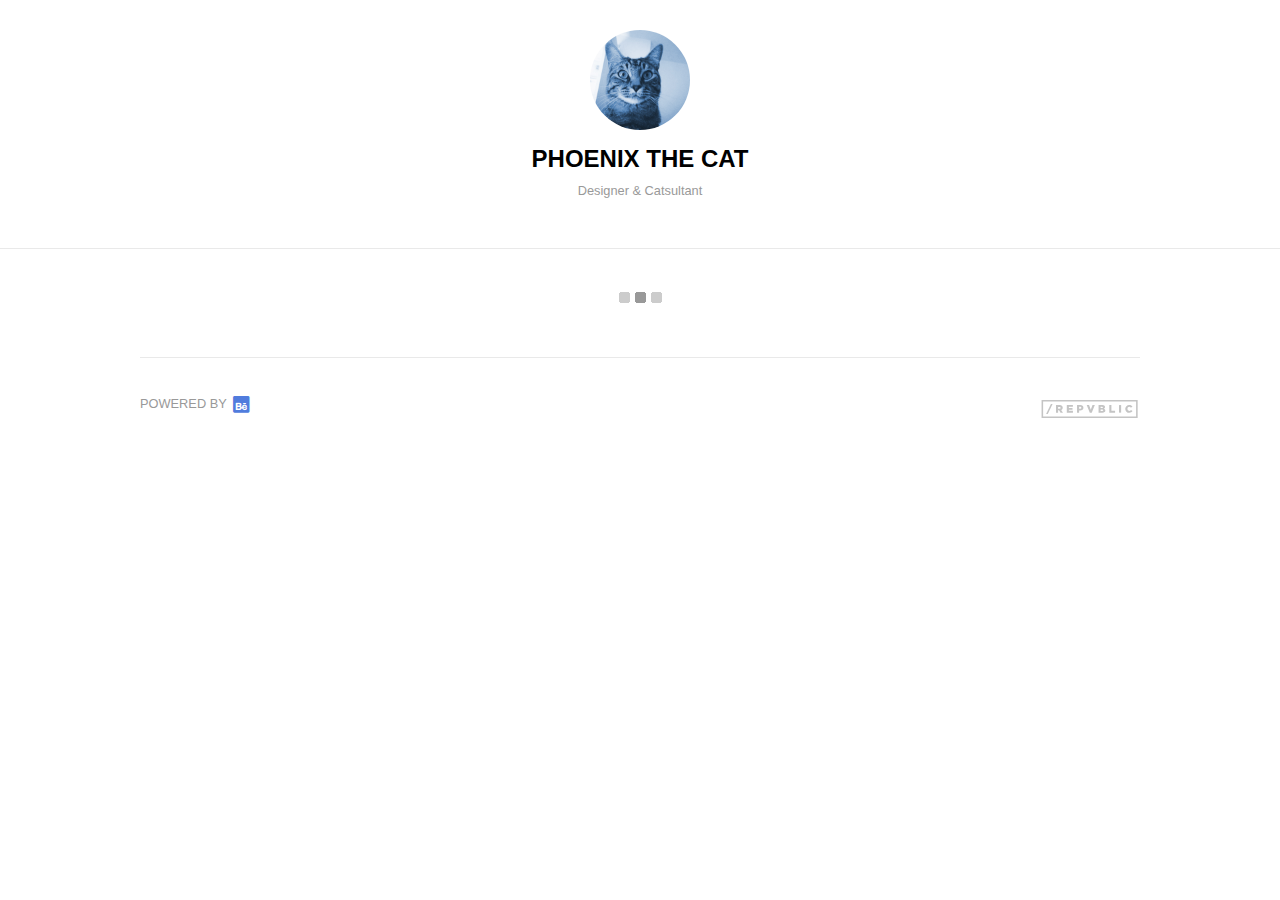
==== commit 7e40d017: "DOCTYPE" ====
--- a/index.html
+++ b/index.html
@@ -1,12 +1,15 @@
+<!DOCTYPE html>
 <html>
 <head>
+  <meta charset="utf-8">
+  <meta name="viewport" content="width=device-width, initial-scale=1.0, maximum-scale=1.0, user-scalable=0" />
   <title></title>
   <script type="text/javascript" src="static/js/jquery-2.1.1.min.js"></script>
   <script type="text/javascript" src="static/js/be-settings.js"></script>
   <script type="text/javascript" src="static/js/be.js"></script>
   <script type="text/javascript" src="static/js/be-display.js"></script>
   <link rel="icon" type="image/png" href="static/assets/favicon.ico" />
-  <link rel="stylesheet" href='http://fonts.googleapis.com/css?family=Open+Sans:300italic,600italic,800italic,300,600,800' type='text/css'/>
+  <link href='http://fonts.googleapis.com/css?family=Open+Sans:300italic,600italic,800italic,300,600,800' type='text/css'/>
   <link rel="stylesheet" href="static/css/icons.css" type="text/css" />
   <link rel="stylesheet" href="static/css/styles.css" type="text/css" />
 </head>
@@ -15,7 +18,7 @@
     <div class="avatar">
       <img src="static/assets/avatar.jpg" alt="User Avatar" />
     </div>
-    <h1 class="username"><a href="/behance">Phoenix the cat</a></h1>
+    <h1 class="username"><a href="index.html">Phoenix the cat</a></h1>
     <span class="userdescription">Designer & Catsultant</span>
     <nav>
     </nav>
@@ -24,7 +27,7 @@
     <div class="avatar">
       <img src="static/assets/avatar.jpg" alt="User Avatar" />
     </div>
-    <h1 class="username"><a href="/behance">Phoenix the cat</a></h1>
+    <h1 class="username"><a href="index.html">Phoenix the cat</a></h1>
     <span class="userdescription">Designer & Catsultant</span>
     <nav>
     </nav>
